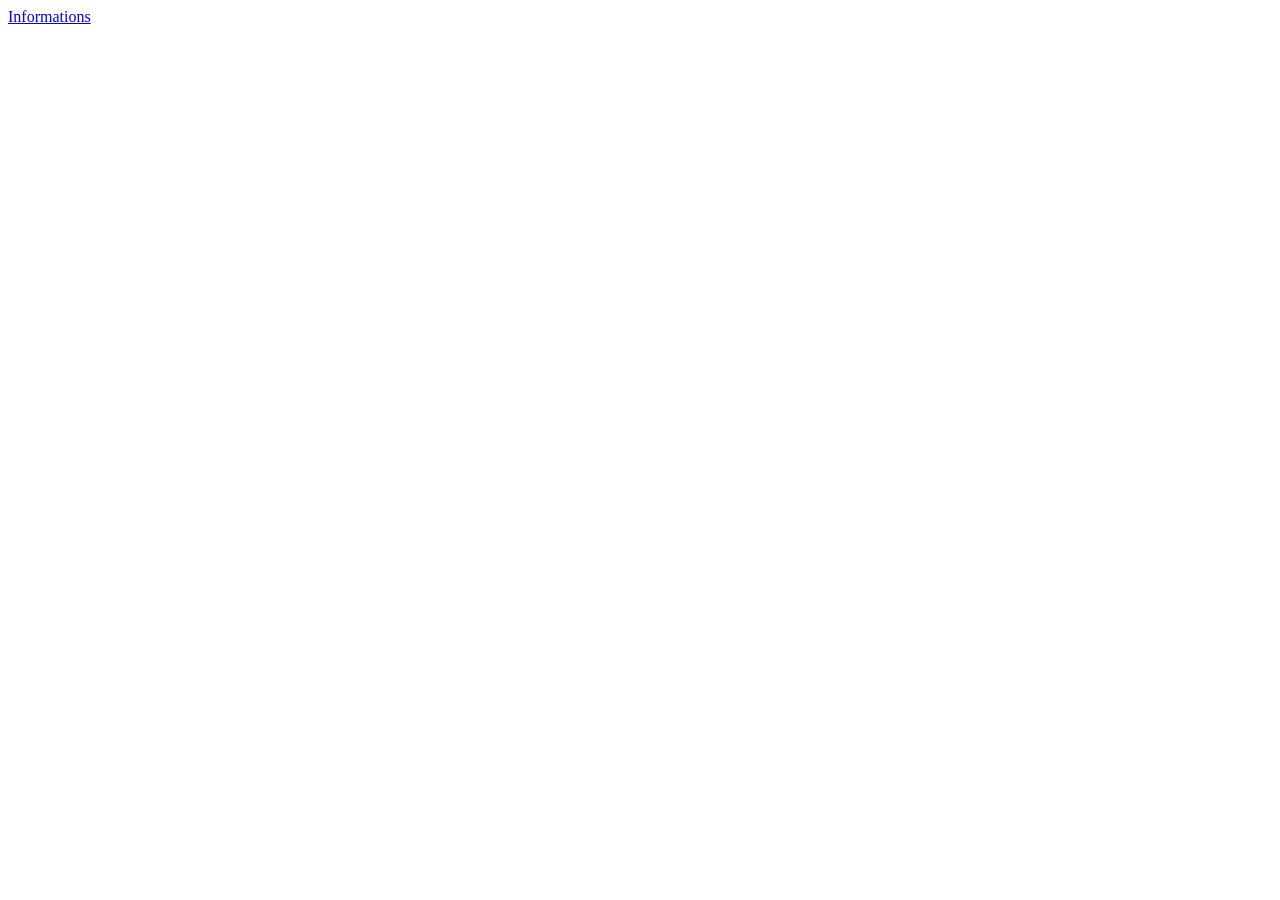
==== admin/index.html @ 2dd797d4 "Ergonomie informations" ====
<!DOCTYPE html>
<html lang="en">
<head>
    <meta charset="UTF-8">
    <meta name="viewport" content="width=device-width, initial-scale=1.0">
    <title>Admin - Menu</title>
</head>
<body>
    <a href="liste_infos.php">Informations</a>
</body>
</html>
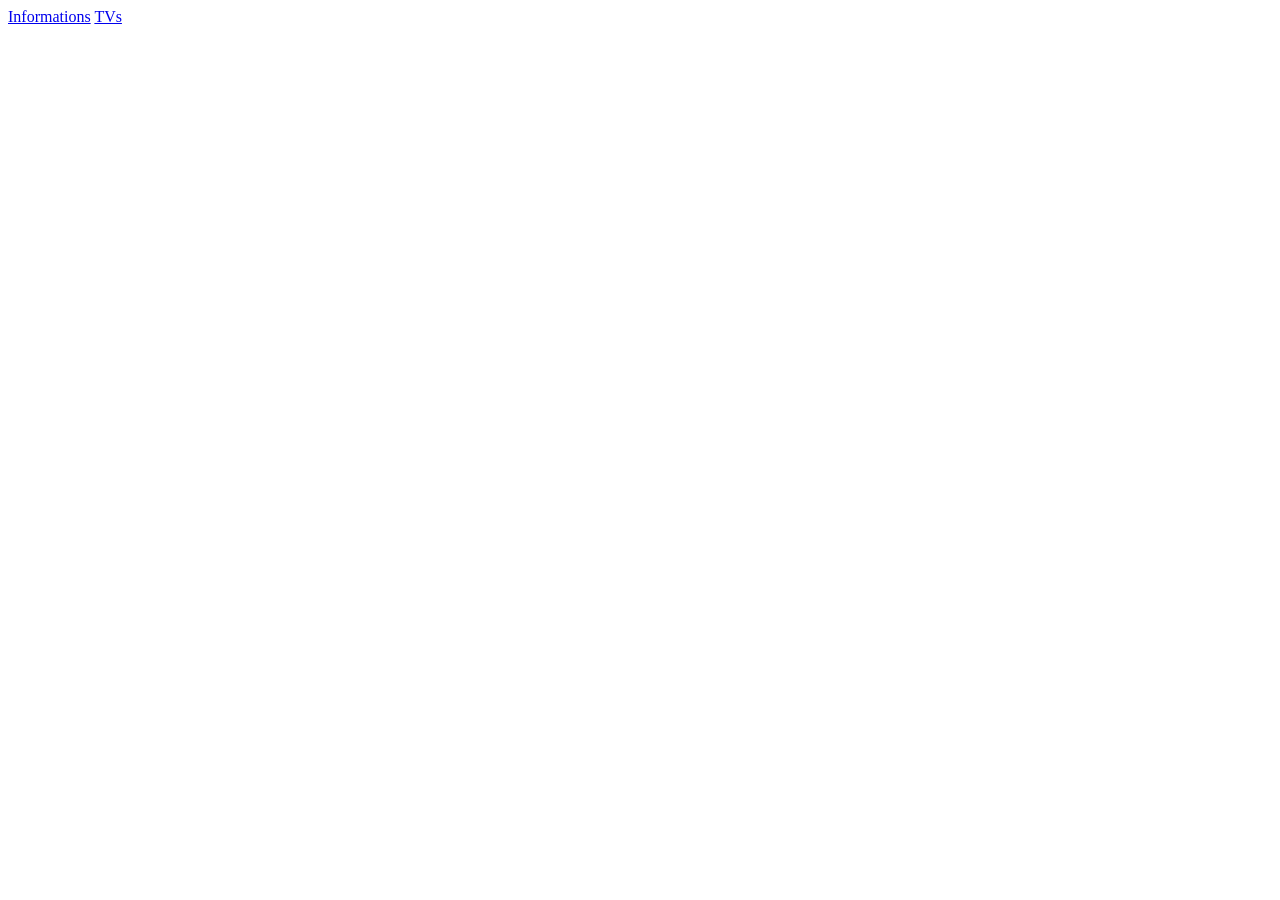
==== commit 7bed3ad9: "TV création et affichage" ====
--- a/admin/index.html
+++ b/admin/index.html
@@ -6,6 +6,7 @@
     <title>Admin - Menu</title>
 </head>
 <body>
-    <a href="liste_infos.php">Informations</a>
+    <a href="infos/liste_infos.php">Informations</a>
+    <a href="tv/liste_tv.php">TVs</a>
 </body>
 </html>
